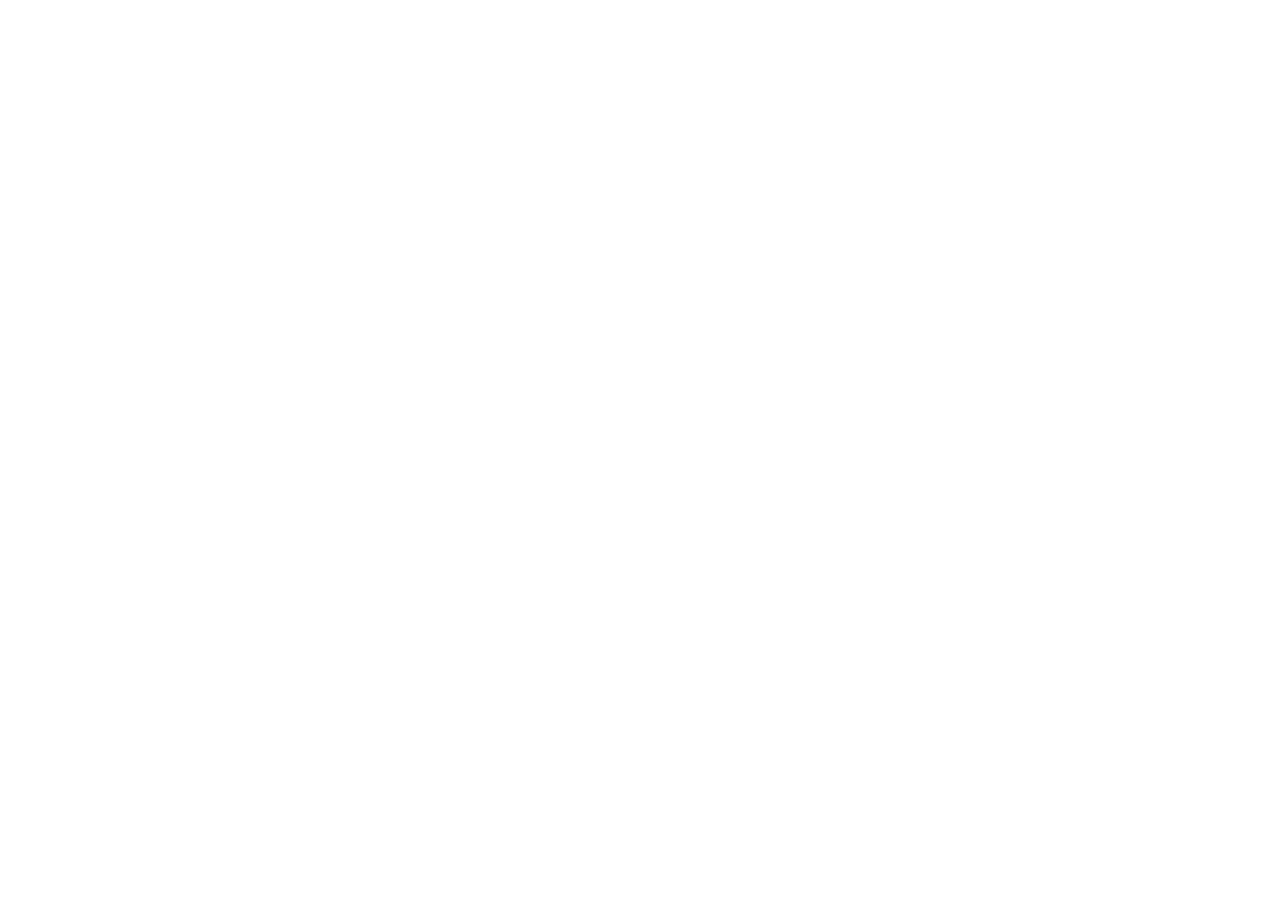
==== S_Pet/Index.html @ 6d02c2b5 "Sent" ====
<!DOCTYPE html>
<html lang="en">
<head>
    <meta charset="UTF-8">
    <meta http-equiv="X-UA-Compatible" content="IE=edge">
    <meta name="viewport" content="width=device-width, initial-scale=1.0">
    <title>Document</title>
</head>
<body>
    
</body>
</html>
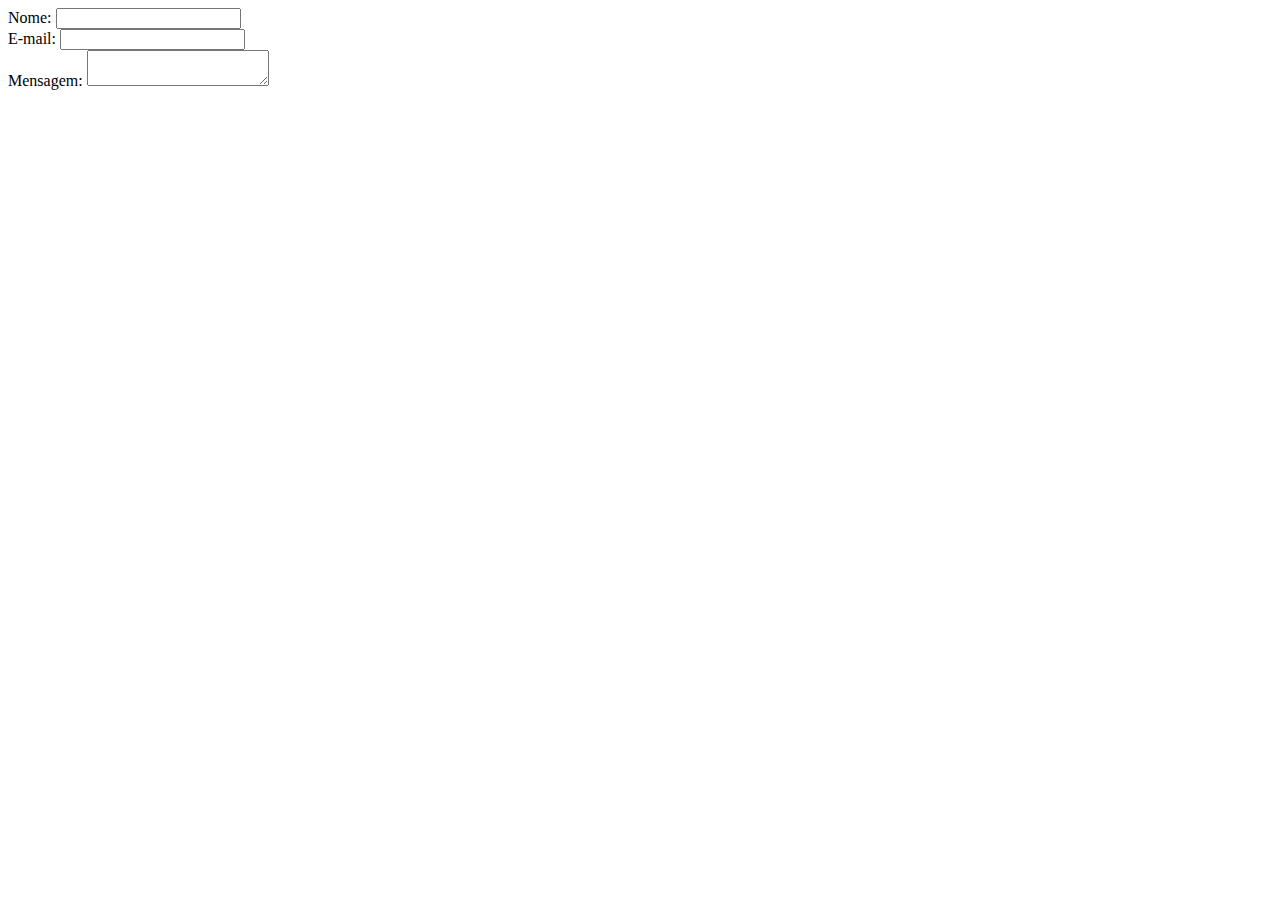
==== commit dee87f5d: "ultimas atualizações" ====
--- a/S_Pet/Index.html
+++ b/S_Pet/Index.html
@@ -7,6 +7,19 @@
     <title>Document</title>
 </head>
 <body>
-    
+    <form action="/pagina-processa-dados-do-form" method="post">
+        <div>
+            <label for="nome">Nome:</label>
+            <input type="text" id="nome" />
+        </div>
+        <div>
+            <label for="email">E-mail:</label>
+            <input type="email" id="email" />
+        </div>
+        <div>
+            <label for="msg">Mensagem:</label>
+            <textarea id="msg"></textarea>
+        </div>
+    </form>
 </body>
 </html>